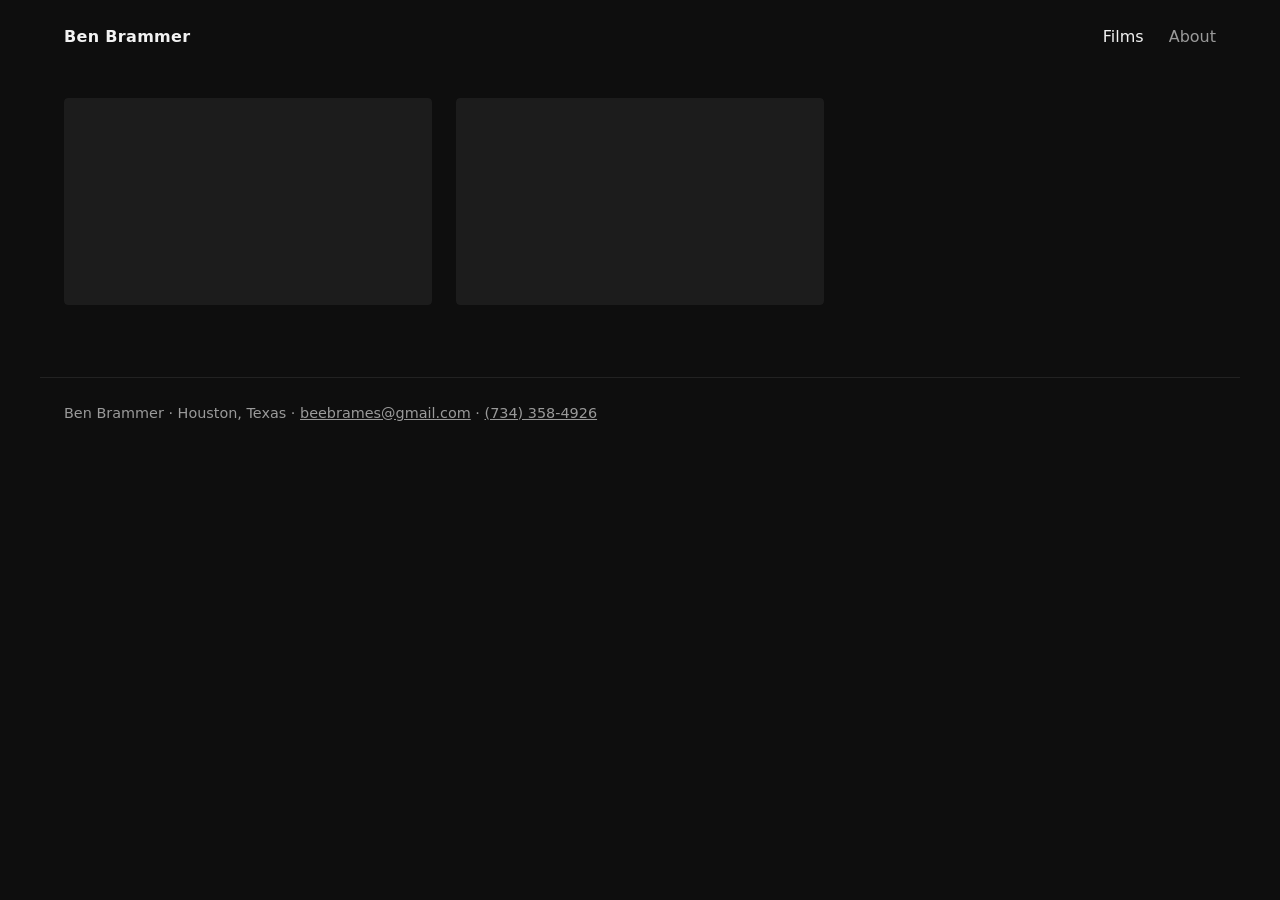
==== index.html @ 14b86cf9 "Add A Family Story project and contact info in every footer Co-Authored-By: Claude Haiku 5.5 <norepl" ====
<!DOCTYPE html>
<html lang="en">
<head>
  <meta charset="utf-8">
  <meta name="viewport" content="width=device-width, initial-scale=1">
  <title>Ben Brammer | Documentary Editor, Producer, Director, DP</title>
  <meta name="description" content="Ben Brammer is a documentary filmmaker based in Houston, Texas, working across editing, producing, directing, and director of photography.">
  <link rel="stylesheet" href="css/style.css">
</head>
<body>
  <header class="site">
    <a class="name" href="index.html">Ben Brammer</a>
    <nav>
      <a href="index.html" aria-current="page">Films</a>
      <a href="about.html">About</a>
    </nav>
  </header>

  <main>
    <section class="grid" aria-label="Films">
      <a class="card" href="vinoski.html">
        <video src="assets/vinoski-loop.mp4" autoplay muted loop playsinline preload="auto">
          <source src="assets/vinoski-loop.webm" type="video/webm">
        </video>
        <span class="label">Vinoski Trailer</span>
      </a>
      <a class="card" href="a-family-story.html">
        <video src="assets/story-loop.mp4" autoplay muted loop playsinline preload="auto">
          <source src="assets/story-loop.webm" type="video/webm">
        </video>
        <span class="label">A Family Story | Trailer</span>
      </a>
    </section>
  </main>

  <footer class="site">
    Ben Brammer · Houston, Texas · <a href="mailto:beebrames@gmail.com">beebrames@gmail.com</a> · <a href="tel:+17343584926">(734) 358-4926</a>
  </footer>
</body>
</html>
---- css/style.css ----
:root {
  --bg: #0e0e0e;
  --fg: #f2f2f2;
  --muted: #9a9a9a;
  --accent: #d9b77a;
  --max: 1200px;
}

* { box-sizing: border-box; }

html, body {
  margin: 0;
  background: var(--bg);
  color: var(--fg);
  font-family: system-ui, -apple-system, "Segoe UI", Roboto, sans-serif;
  line-height: 1.6;
}

a { color: inherit; }

header.site {
  display: flex;
  justify-content: space-between;
  align-items: center;
  max-width: var(--max);
  margin: 0 auto;
  padding: 24px;
}

header.site .name {
  font-weight: 600;
  text-decoration: none;
  letter-spacing: 0.02em;
}

header.site nav a {
  margin-left: 20px;
  text-decoration: none;
  color: var(--muted);
}

header.site nav a:hover,
header.site nav a[aria-current="page"] { color: var(--fg); }

main {
  max-width: var(--max);
  margin: 0 auto;
  padding: 24px;
}

.grid {
  display: grid;
  grid-template-columns: repeat(auto-fill, minmax(320px, 1fr));
  gap: 24px;
}

.card {
  position: relative;
  display: block;
  text-decoration: none;
  color: inherit;
  border-radius: 4px;
  overflow: hidden;
}

.card .label {
  position: absolute;
  inset: 0;
  display: flex;
  align-items: flex-end;
  padding: 16px;
  background: linear-gradient(to top, rgba(0, 0, 0, 0.75), rgba(0, 0, 0, 0) 60%);
  font-size: 1.05rem;
  font-weight: 600;
  opacity: 0;
  transition: opacity 0.25s ease;
}

.card:hover .label,
.card:focus-visible .label {
  opacity: 1;
}

.card video,
.card .thumb {
  width: 100%;
  aspect-ratio: 16 / 9;
  object-fit: cover;
  display: block;
  background: #1c1c1c;
  border-radius: 4px;
}

.card h2 {
  font-size: 1.1rem;
  margin: 12px 0 4px;
  font-weight: 600;
}

.card p {
  margin: 0;
  color: var(--muted);
  font-size: 0.95rem;
}

.project video.main,
.project iframe {
  width: 100%;
  aspect-ratio: 16 / 9;
  border: 0;
  display: block;
  background: #000;
}

.project h1 { font-size: 2rem; margin: 24px 0 8px; }

.project .roles {
  color: var(--accent);
  margin: 0 0 16px;
  font-size: 0.95rem;
}

.project .meta {
  color: var(--muted);
  font-size: 0.9rem;
  margin-bottom: 16px;
}

.about {
  max-width: 680px;
}

.about p { font-size: 1.1rem; }

footer.site {
  max-width: var(--max);
  margin: 48px auto 0;
  padding: 24px;
  color: var(--muted);
  font-size: 0.9rem;
  border-top: 1px solid #222;
}

@media (max-width: 640px) {
  header.site { flex-direction: column; align-items: flex-start; gap: 12px; }
  header.site nav a:first-child { margin-left: 0; }
}
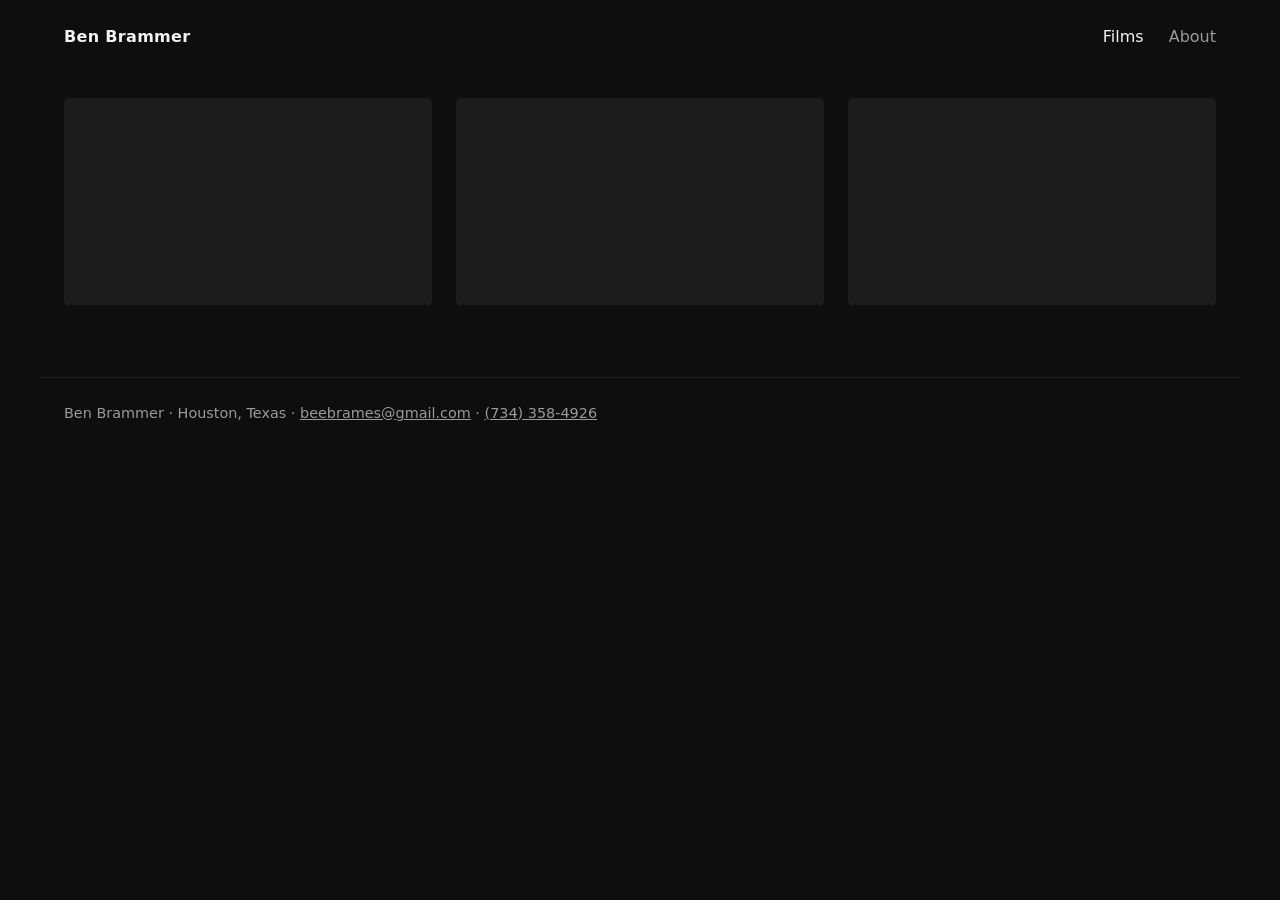
==== commit 4bc3b511: "Add Bobcat Hunting on Horseback project Co-Authored-By: Claude Haiku 5.5 <noreply@anthropic.com> Cla" ====
--- a/index.html
+++ b/index.html
@@ -30,6 +30,12 @@
         </video>
         <span class="label">A Family Story | Trailer</span>
       </a>
+      <a class="card" href="bobcat-hunting.html">
+        <video src="assets/cathunter-loop.mp4" autoplay muted loop playsinline preload="auto">
+          <source src="assets/cathunter-loop.webm" type="video/webm">
+        </video>
+        <span class="label">Bobcat Hunting on Horseback | A Unique Story from Texas History</span>
+      </a>
     </section>
   </main>
 
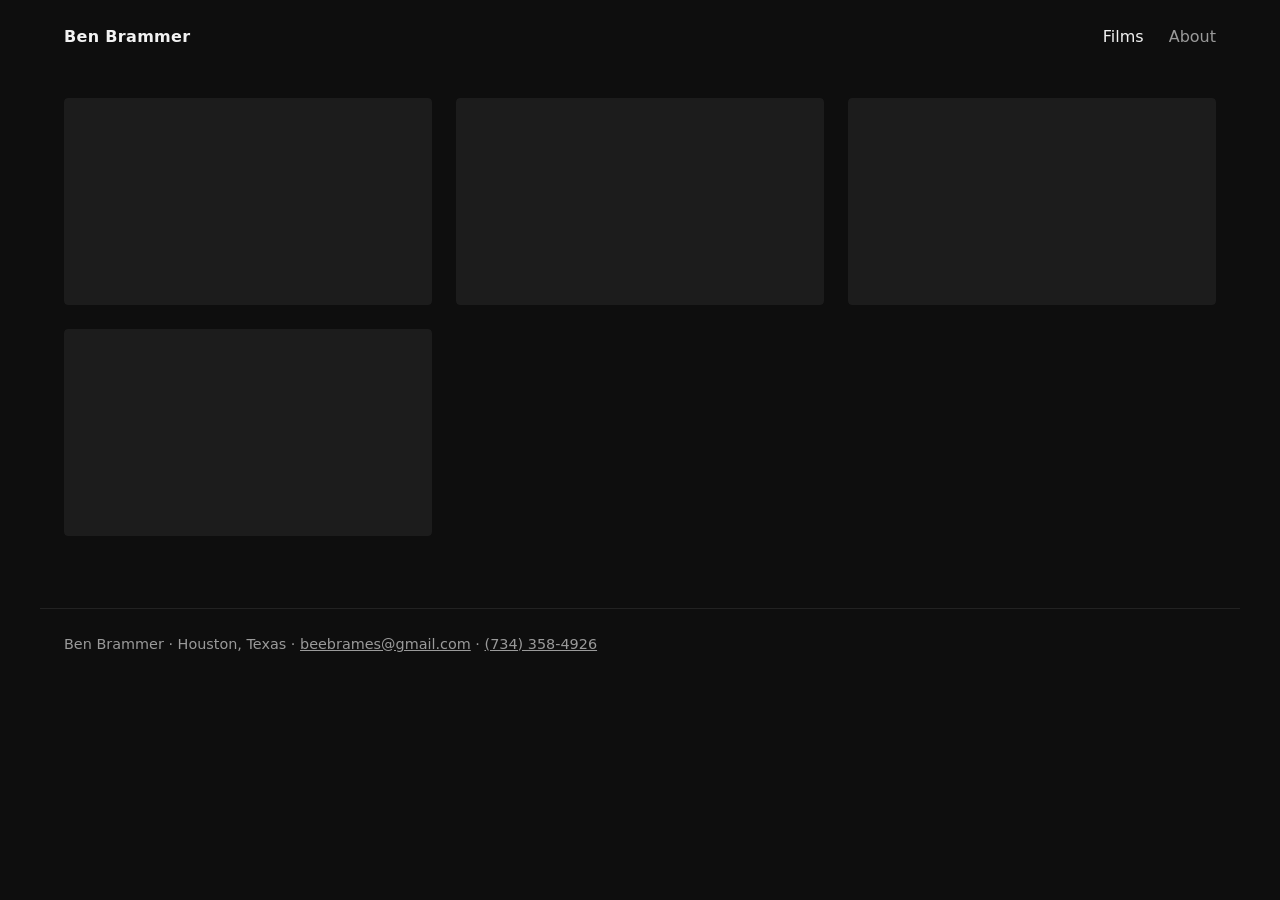
==== commit 71fce2c8: "Add Brand Film Ad project Co-Authored-By: Claude Haiku 5.5 <noreply@anthropic.com> Claude-Session: h" ====
--- a/index.html
+++ b/index.html
@@ -31,10 +31,16 @@
         <span class="label">A Family Story | Trailer</span>
       </a>
       <a class="card" href="bobcat-hunting.html">
-        <video src="assets/cathunter-loop.mp4" autoplay muted loop playsinline preload="auto">
-          <source src="assets/cathunter-loop.webm" type="video/webm">
+        <video src="assets/cathunter-loop-2.mp4" autoplay muted loop playsinline preload="auto">
+          <source src="assets/cathunter-loop-2.webm" type="video/webm">
         </video>
         <span class="label">Bobcat Hunting on Horseback | A Unique Story from Texas History</span>
+      </a>
+      <a class="card" href="brand-film-ad.html">
+        <video src="assets/hf-loop.mp4" autoplay muted loop playsinline preload="auto">
+          <source src="assets/hf-loop.webm" type="video/webm">
+        </video>
+        <span class="label">Brand Film Ad</span>
       </a>
     </section>
   </main>
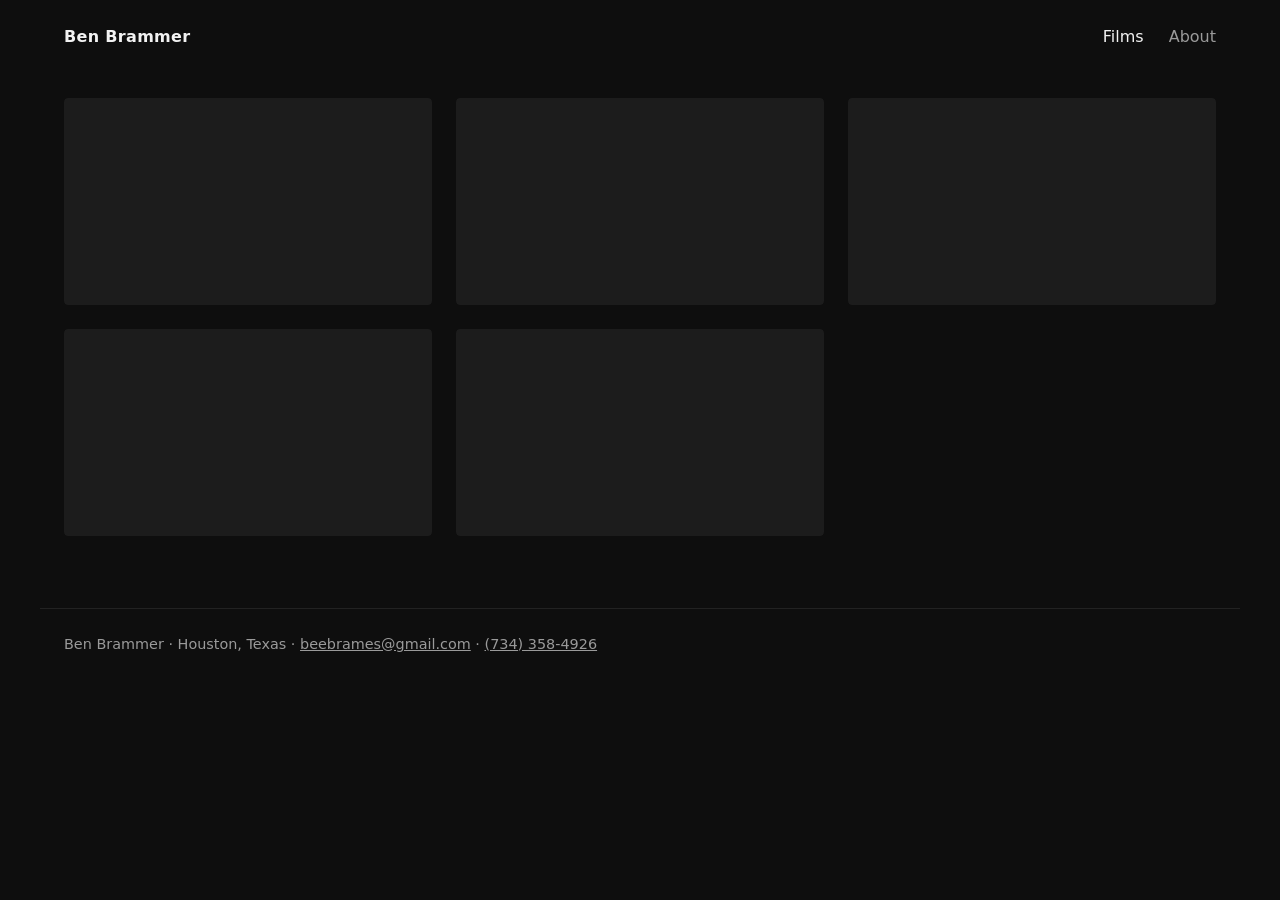
==== commit d3923e35: "Add Spec Ad project Co-Authored-By: Claude Haiku 5.5 <noreply@anthropic.com> Claude-Session: https:/" ====
--- a/index.html
+++ b/index.html
@@ -42,6 +42,12 @@
         </video>
         <span class="label">Brand Film Ad</span>
       </a>
+      <a class="card" href="spec-ad.html">
+        <video src="assets/toyota-loop.mp4" autoplay muted loop playsinline preload="auto">
+          <source src="assets/toyota-loop.webm" type="video/webm">
+        </video>
+        <span class="label">Spec Ad</span>
+      </a>
     </section>
   </main>
 
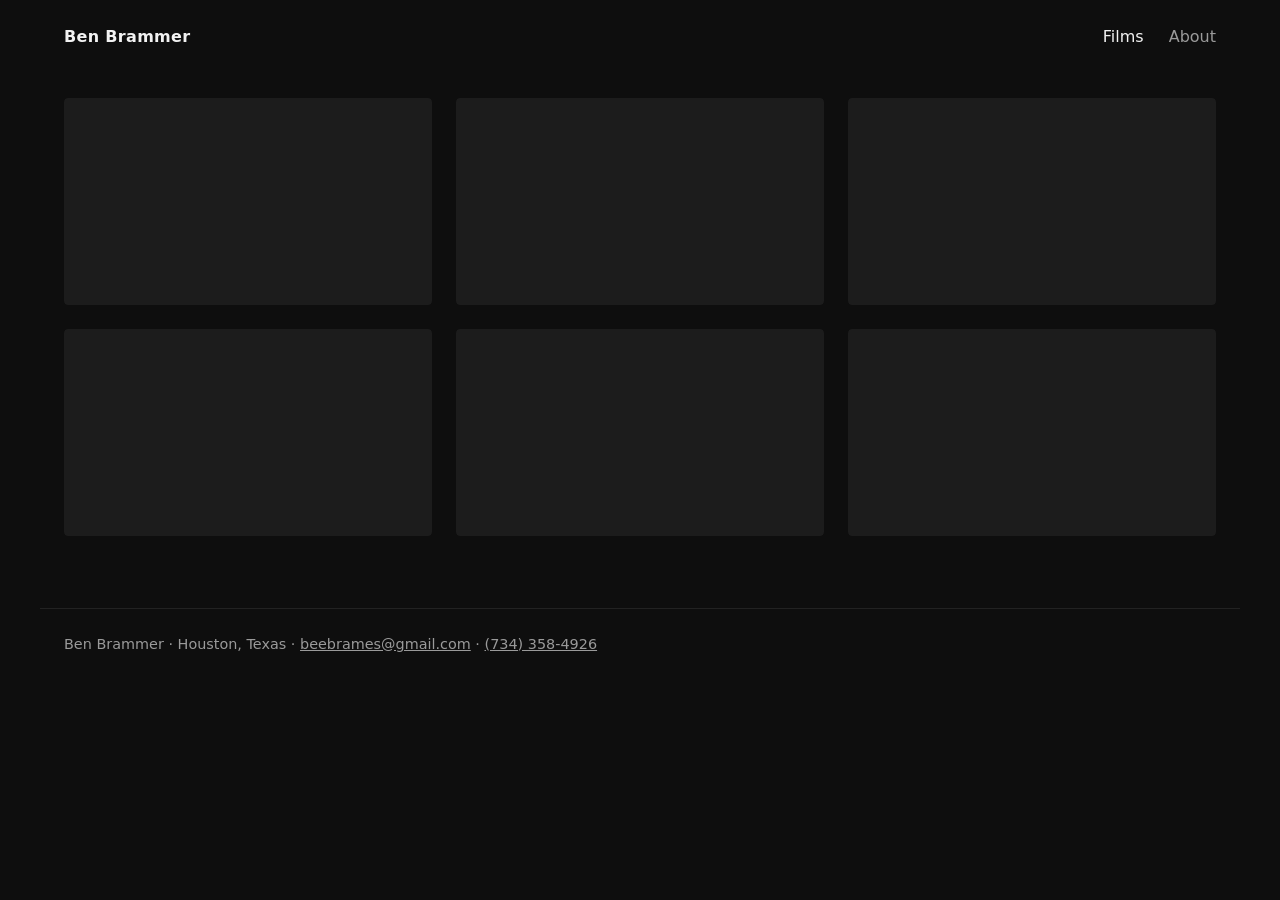
==== commit 5d336382: "Add Shea Byrd Golf Ad project Co-Authored-By: Claude Haiku 5.5 <noreply@anthropic.com> Claude-Sessio" ====
--- a/index.html
+++ b/index.html
@@ -48,6 +48,12 @@
         </video>
         <span class="label">Spec Ad</span>
       </a>
+      <a class="card" href="shea-byrd-golf-ad.html">
+        <video src="assets/shea-byrd-loop.mp4" autoplay muted loop playsinline preload="auto">
+          <source src="assets/shea-byrd-loop.webm" type="video/webm">
+        </video>
+        <span class="label">Shea Byrd Golf Ad</span>
+      </a>
     </section>
   </main>
 
